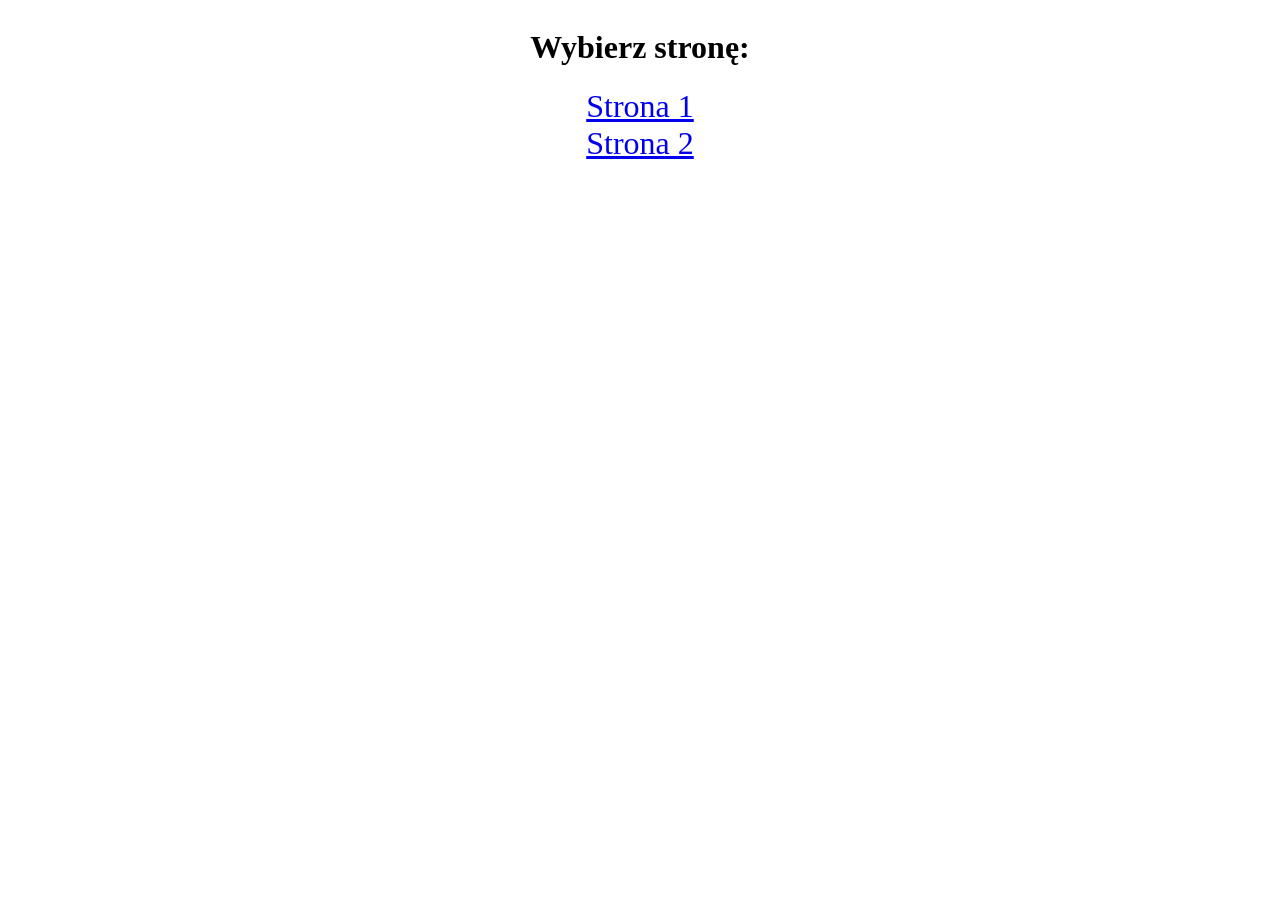
==== index.html @ ad7f72e8 "first commit" ====
<!DOCTYPE html>
<html lang="en">
<head>
    <meta charset="UTF-8">
    <meta name="viewport" content="width=device-width, initial-scale=1.0">
    <title>Homepage</title>
    <link rel="stylesheet" href="styles.css">
</head>
<body>
    <div class="center">
        <h1>Wybierz stronę:</h1>
        <a href="page1.html">Strona 1</a>
        <a href="page2.html">Strona 2</a>
    </div>
</body>
</html>
---- styles.css ----
.center {
    justify-content: center;
    align-items: center;
    display: flex;
    flex-direction: column;
}
a {
    font-size: 32px;
}
tr {
    display: flex;
}
td {
    margin: 10px;
}
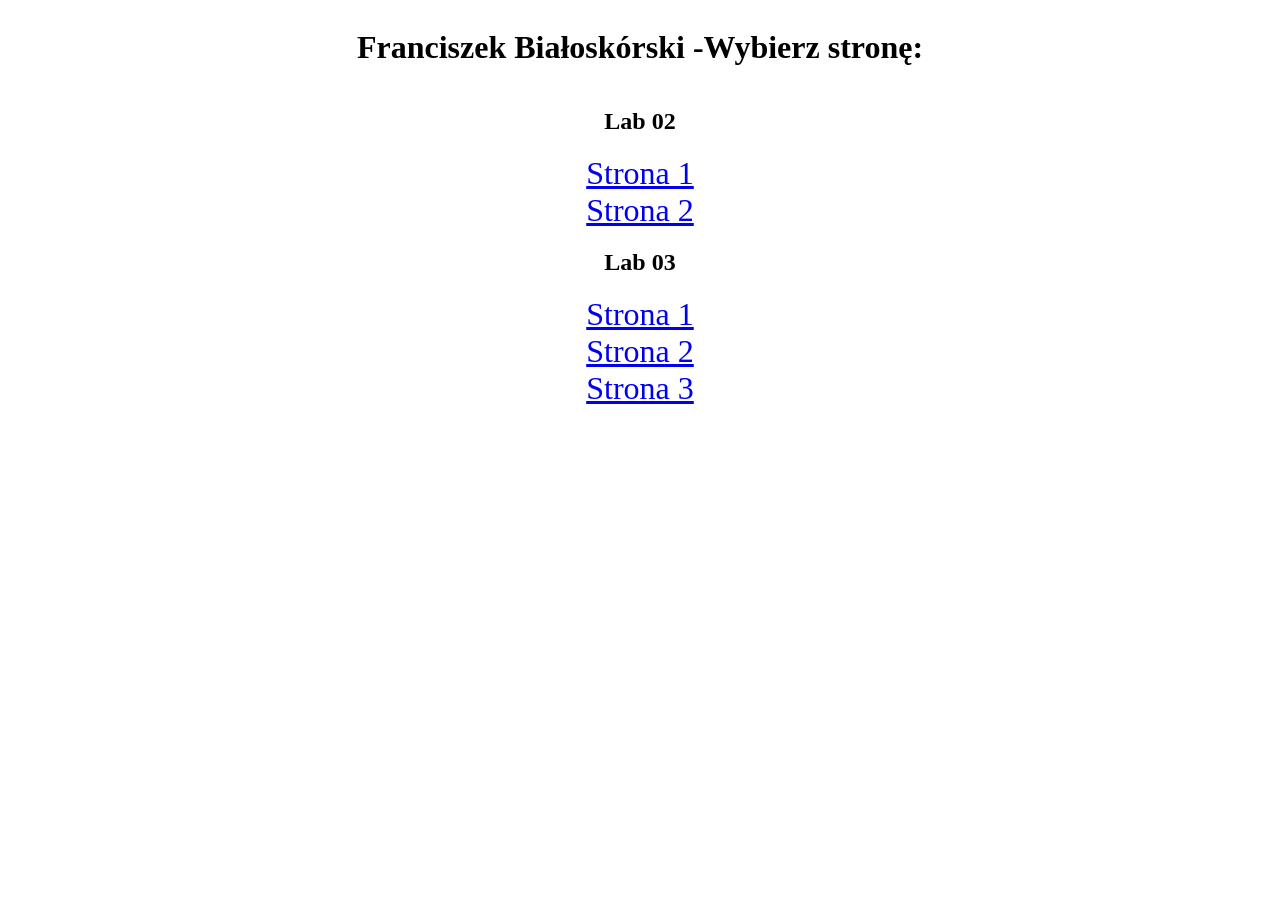
==== commit b9f28e8c: "Lab03" ====
--- a/index.html
+++ b/index.html
@@ -8,9 +8,14 @@
 </head>
 <body>
     <div class="center">
-        <h1>Wybierz stronę:</h1>
-        <a href="page1.html">Strona 1</a>
-        <a href="page2.html">Strona 2</a>
+        <h1>Franciszek Białoskórski -Wybierz stronę:</h1>
+        <h2>Lab 02</h2>
+        <a href="lab02/page1.html">Strona 1</a>
+        <a href="lab02/page2.html">Strona 2</a>
+        <h2>Lab 03</h2>
+        <a href="lab03/page1.html">Strona 1</a>
+        <a href="lab03/page2.html">Strona 2</a>
+        <a href="lab03/page3.html">Strona 3</a>
     </div>
 </body>
 </html>
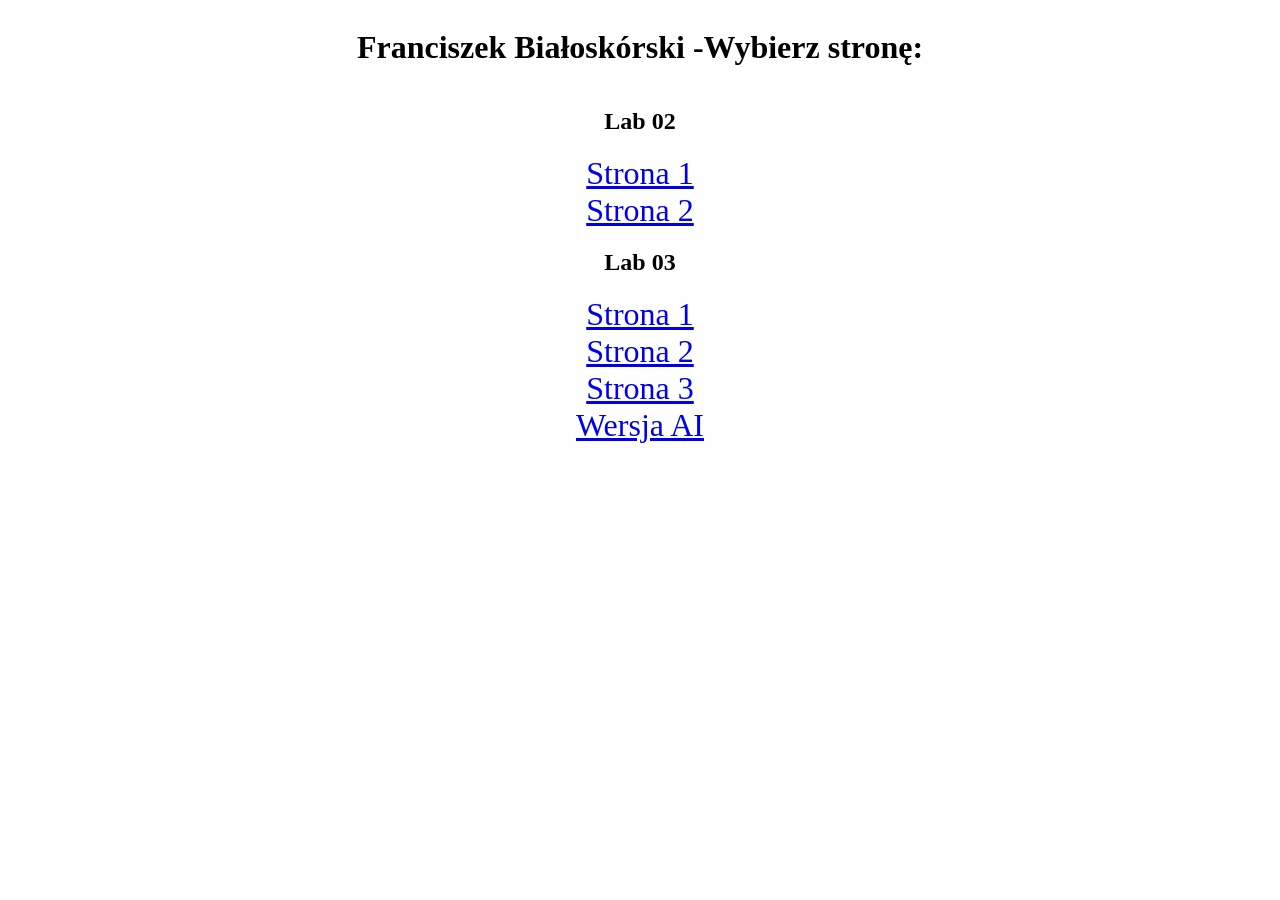
==== commit 186b515c: "Ai" ====
--- a/index.html
+++ b/index.html
@@ -16,6 +16,7 @@
         <a href="lab03/page1.html">Strona 1</a>
         <a href="lab03/page2.html">Strona 2</a>
         <a href="lab03/page3.html">Strona 3</a>
+        <a href="lab03/lab03-ai/page1.html">Wersja AI</a>
     </div>
 </body>
 </html>
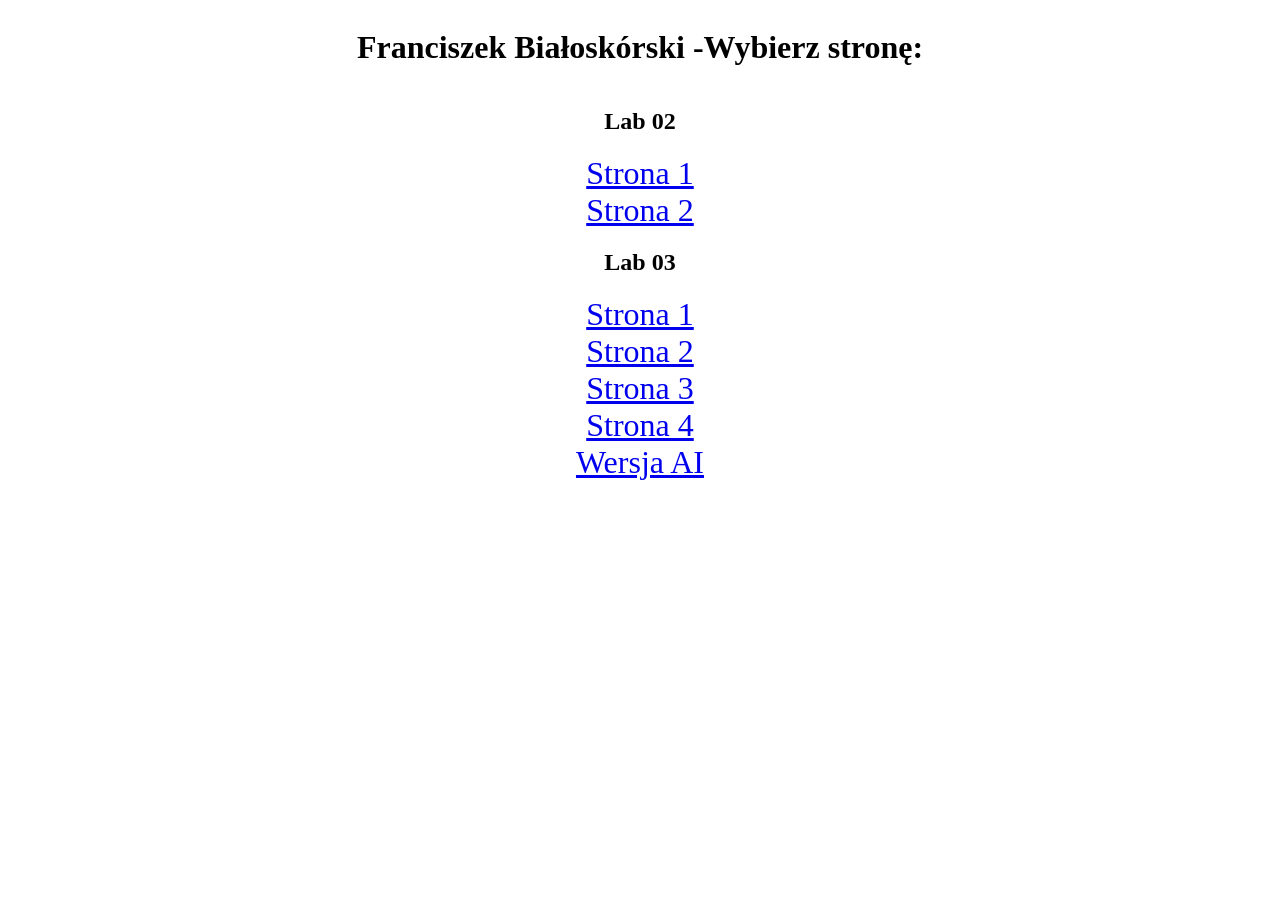
==== commit b965aa30: "poprawki" ====
--- a/index.html
+++ b/index.html
@@ -16,6 +16,7 @@
         <a href="lab03/page1.html">Strona 1</a>
         <a href="lab03/page2.html">Strona 2</a>
         <a href="lab03/page3.html">Strona 3</a>
+        <a href="lab03/page4.html">Strona 4</a>
         <a href="lab03/lab03-ai/page1.html">Wersja AI</a>
     </div>
 </body>
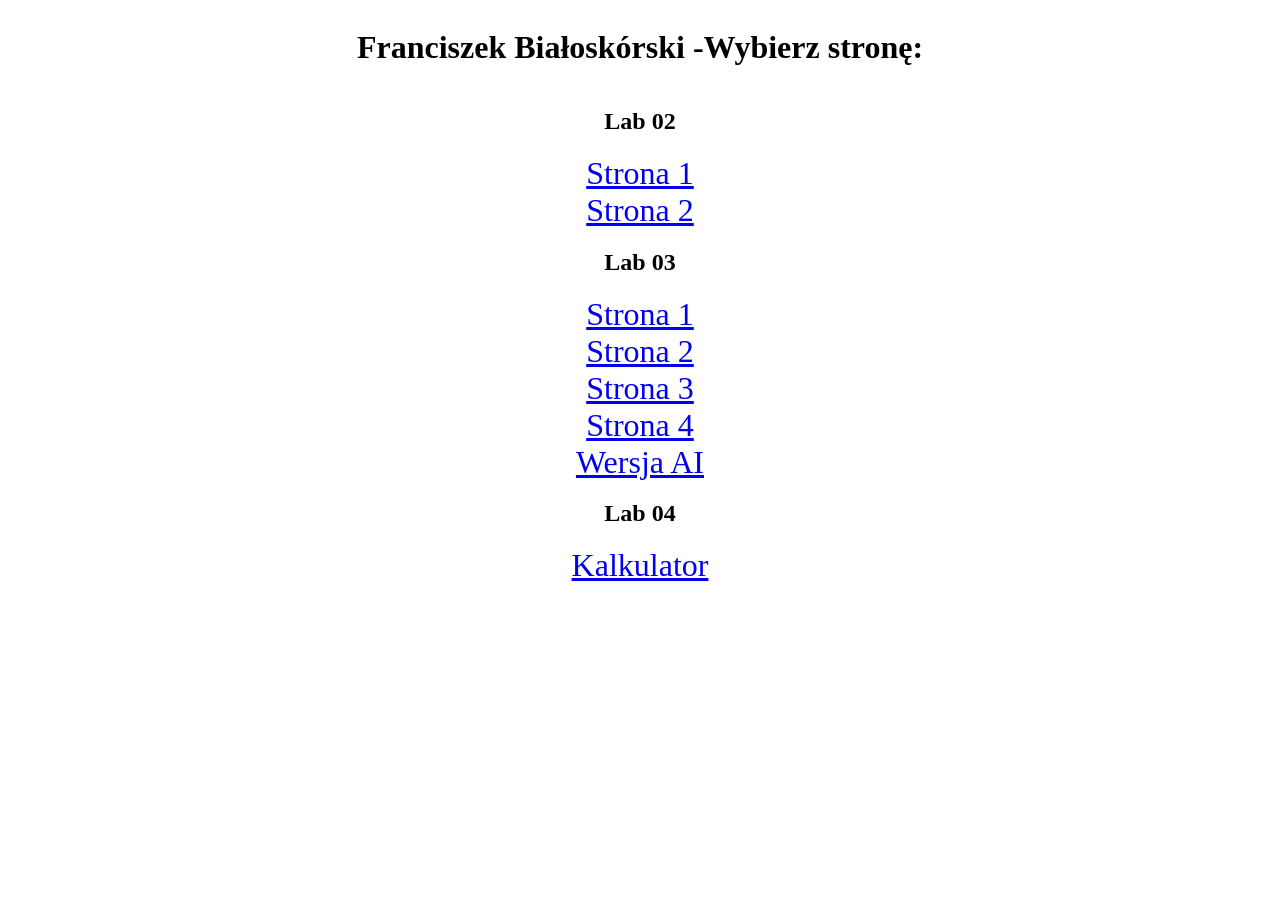
==== commit 421e07bc: "kalkulator" ====
--- a/index.html
+++ b/index.html
@@ -1,11 +1,13 @@
 <!DOCTYPE html>
 <html lang="en">
+
 <head>
     <meta charset="UTF-8">
     <meta name="viewport" content="width=device-width, initial-scale=1.0">
     <title>Homepage</title>
     <link rel="stylesheet" href="styles.css">
 </head>
+
 <body>
     <div class="center">
         <h1>Franciszek Białoskórski -Wybierz stronę:</h1>
@@ -18,6 +20,9 @@
         <a href="lab03/page3.html">Strona 3</a>
         <a href="lab03/page4.html">Strona 4</a>
         <a href="lab03/lab03-ai/page1.html">Wersja AI</a>
+        <h2>Lab 04</h2>
+        <a href="lab04/page1.html">Kalkulator</a>
     </div>
 </body>
+
 </html>
